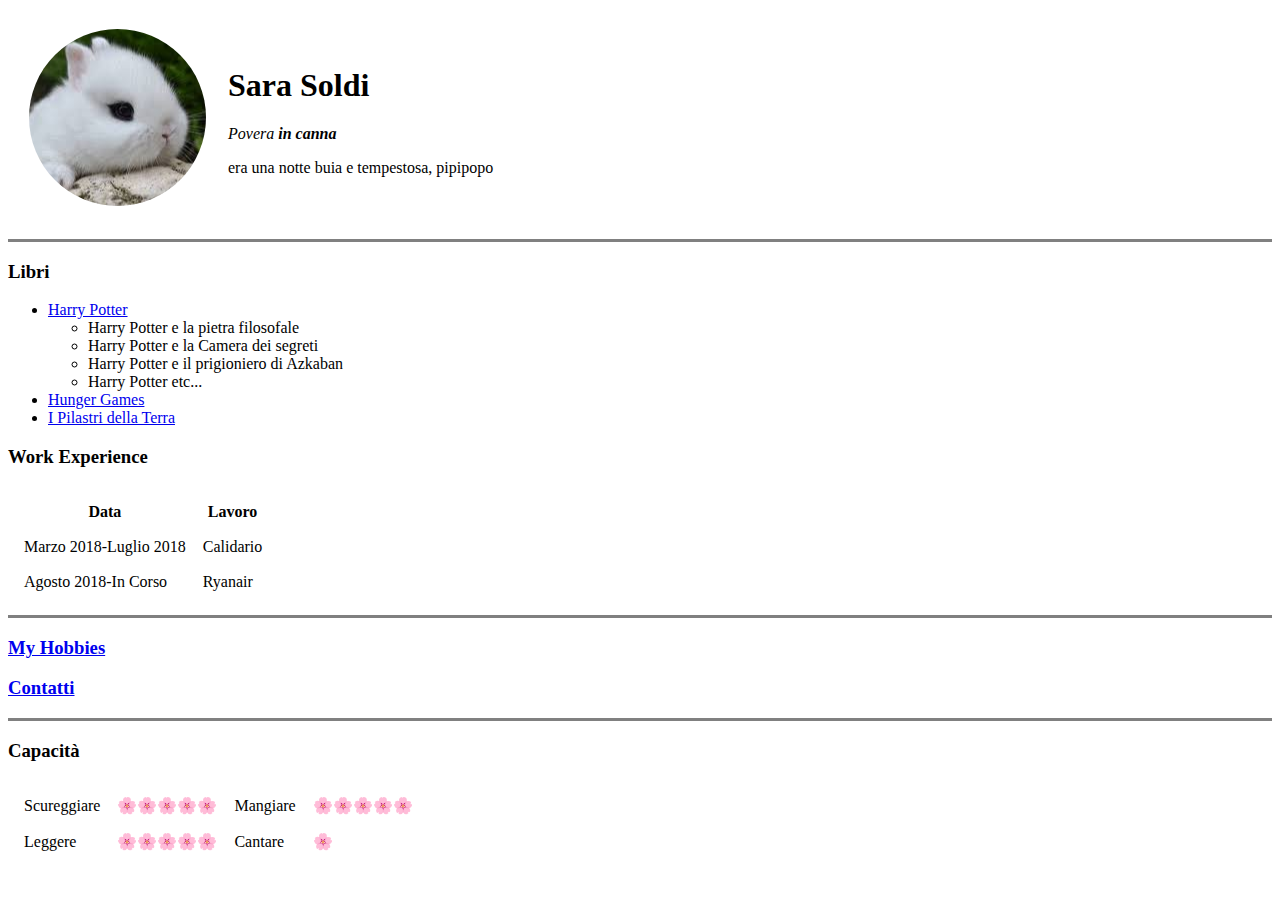
==== index.html @ 2cee597c "Initial CV" ====
<!DOCTYPE html>
<html lang="en" dir="ltr">

<head>
  <meta charset="utf-8">
  <title>🌸Sara's Personal Site🌸</title>
</head>

<body>
  <table cellspacing="20">
    <tr>
      <td>
        <image src="images/coniglietto.png" alt="coniglietto bianco"></image>
      </td>
      <td>
        <h1>Sara Soldi</h1>
        <p><em>Povera <strong>in canna</strong></em></p>
        <p>era una notte buia e tempestosa, pipipopo</p>
      </td>
    </tr>
  </table>
  <hr size="3" noshade>
  <h3>Libri</h3>
  <ul>
    <li><a href="https://it.wikipedia.org/wiki/Harry_Potter">Harry Potter</a></li>
    <ul>
      <li>Harry Potter e la pietra filosofale</li>
      <li>Harry Potter e la Camera dei segreti</li>
      <li>Harry Potter e il prigioniero di Azkaban</li>
      <li>Harry Potter etc...</li>
    </ul>
    <li><a href="https://it.wikipedia.org/wiki/Hunger_Games">Hunger Games</a></li>
    <li><a href="https://it.wikipedia.org/wiki/I_pilastri_della_Terra">I Pilastri della Terra</a></li>
  </ul>
  <h3>Work Experience</h3>
  <table cellspacing="15">
    <thead>
      <tr>
        <th>Data</th>
        <th>Lavoro</th>
      </tr>
    </thead>
    <tbody>
      <tr>
        <td>Marzo 2018-Luglio 2018</td>
        <td>Calidario</td>
      </tr>
      <tr>
        <td>Agosto 2018-In Corso</td>
        <td>Ryanair</td>
      </tr>
    </tbody>
  </table>
  <hr size="3" noshade>
  <h3><a href="hobbies.html">My Hobbies</a></h3>
  <h3><a href="Contatti.html">Contatti</a></h3>
  <hr size="3" noshade>
  <h3>Capacità</h3>
  <table cellspacing="15">
    <tr>
      <td>Scureggiare</td>
      <td>🌸🌸🌸🌸🌸</td>
      <td>Mangiare</td>
      <td>🌸🌸🌸🌸🌸</td>
    </tr>
    <tr>
      <td>Leggere</td>
      <td>🌸🌸🌸🌸🌸</td>
      <td>Cantare</td>
      <td>🌸</td>
    </tr>
  </table>
</body>

</html>
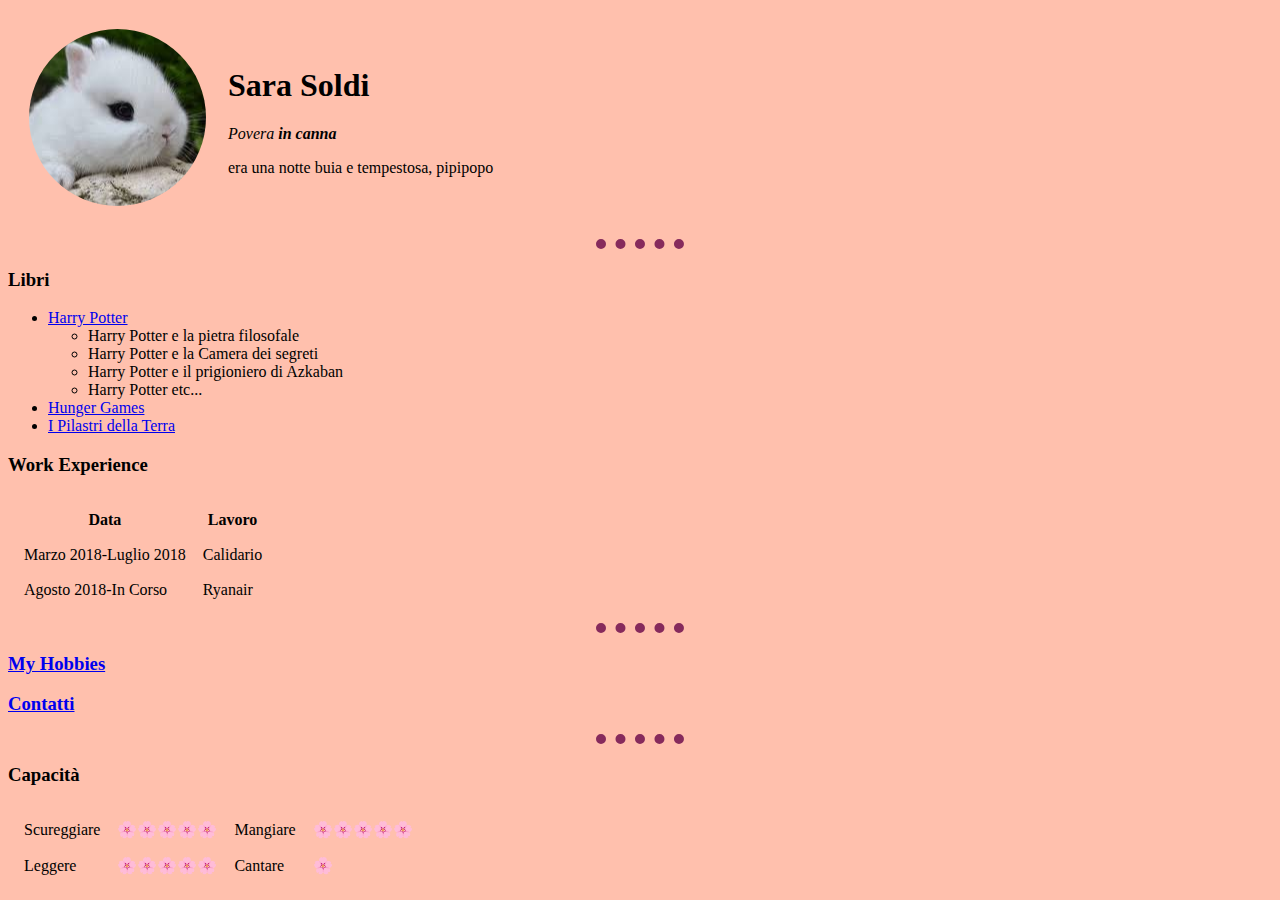
==== commit 929bb343: "Add files via upload" ====
--- a/index.html
+++ b/index.html
@@ -4,6 +4,19 @@
 <head>
   <meta charset="utf-8">
   <title>🌸Sara's Personal Site🌸</title>
+  <style media="screen">
+    body {
+      background-color: #ffc0ad;
+    }
+
+    hr {
+      background-color: #ffc0ad;
+      border-style: dotted none none none;
+      border-width: 10px;
+      width: 7%;
+      border-color: #862a5c;
+    }
+  </style>
 </head>
 
 <body>
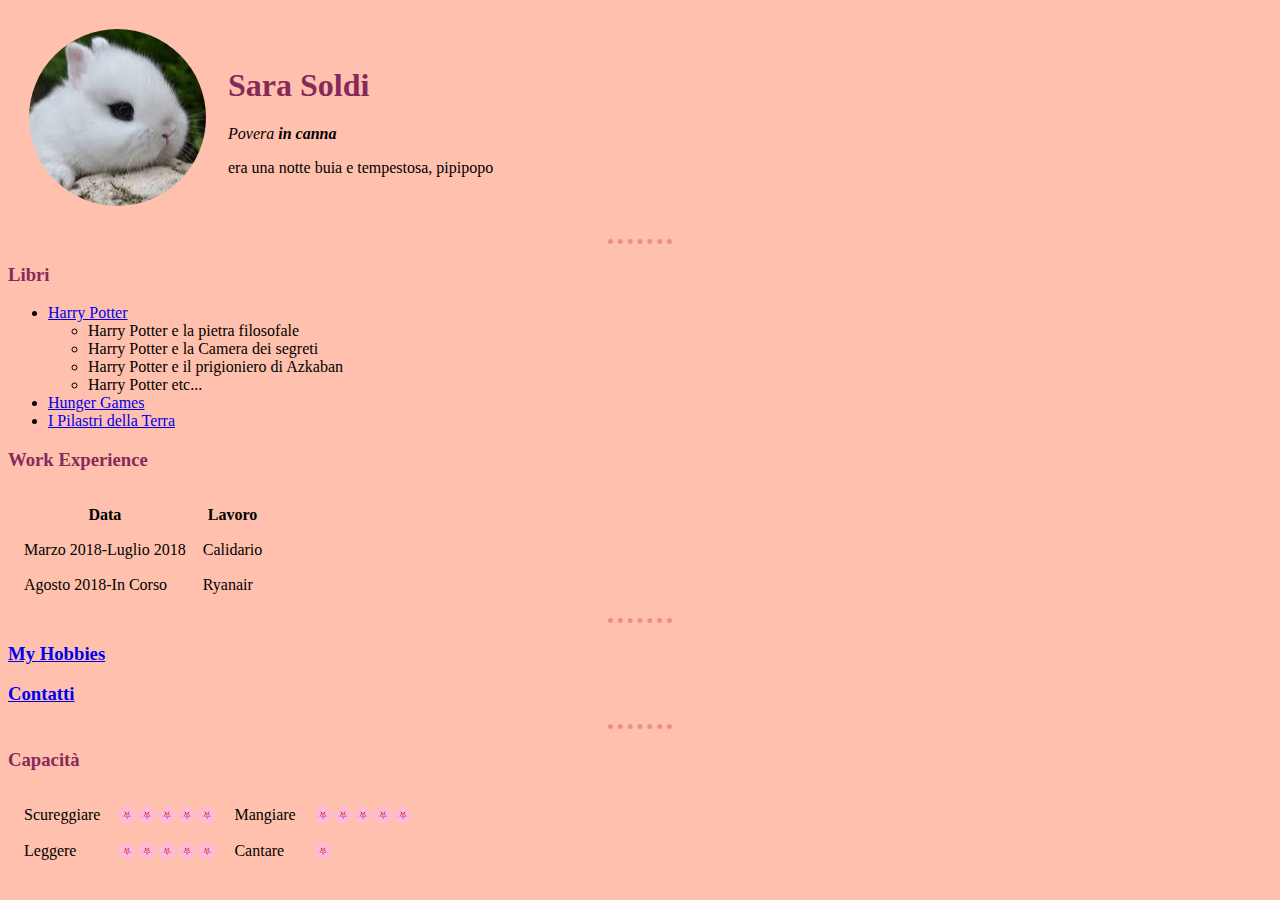
==== commit 520f8c9e: "Add files via upload" ====
--- a/index.html
+++ b/index.html
@@ -4,19 +4,7 @@
 <head>
   <meta charset="utf-8">
   <title>🌸Sara's Personal Site🌸</title>
-  <style media="screen">
-    body {
-      background-color: #ffc0ad;
-    }
-
-    hr {
-      background-color: #ffc0ad;
-      border-style: dotted none none none;
-      border-width: 10px;
-      width: 7%;
-      border-color: #862a5c;
-    }
-  </style>
+  <link rel="stylesheet" href="CSS/styles.css">
 </head>
 
 <body>
--- a/CSS/styles.css
+++ b/CSS/styles.css
@@ -0,0 +1,13 @@
+body {
+  background-color: #ffc0ad;
+}
+
+hr {
+  background-color: #ffc0ad;
+  border-style: dotted none none;
+  border-width: 5px;
+  width: 5%;
+  border-color: #ea9085;
+}
+h1 { color:#862a5c;}
+h3 {color: #862a5c;}
